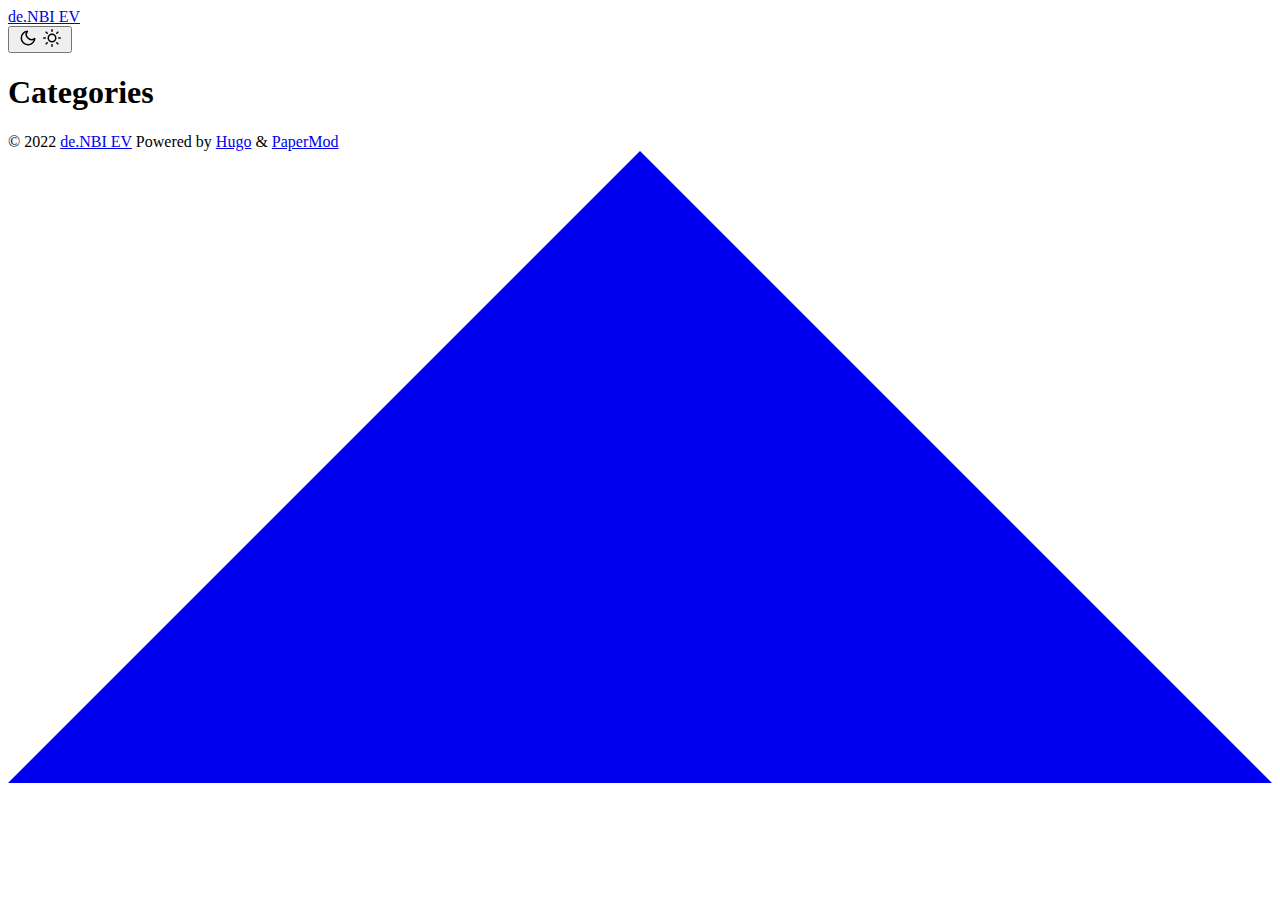
==== categories/index.html @ 7b1a4161 "deploy: c8702cbea894265e0d62dcf528420e3928161807" ====
<!doctype html><html lang=en dir=auto><head><meta charset=utf-8><meta http-equiv=x-ua-compatible content="IE=edge"><meta name=viewport content="width=device-width,initial-scale=1,shrink-to-fit=no"><meta name=robots content="index, follow"><title>Categories | de.NBI EV</title><meta name=keywords content><meta name=description content><meta name=author content><link rel=canonical href=http://denbi-ev.de/categories/><link crossorigin=anonymous href=/assets/css/stylesheet.bc1149f4a72aa4858d3a9f71462f75e5884ffe8073ea9d6d5761d5663d651e20.css integrity="sha256-vBFJ9KcqpIWNOp9xRi915YhP/oBz6p1tV2HVZj1lHiA=" rel="preload stylesheet" as=style><link rel=icon href=http://denbi-ev.de/favicon.ico><link rel=icon type=image/png sizes=16x16 href=http://denbi-ev.de/favicon-16x16.png><link rel=icon type=image/png sizes=32x32 href=http://denbi-ev.de/favicon-32x32.png><link rel=apple-touch-icon href=http://denbi-ev.de/apple-touch-icon.png><link rel=mask-icon href=http://denbi-ev.de/safari-pinned-tab.svg><meta name=theme-color content="#2e2e33"><meta name=msapplication-TileColor content="#2e2e33"><link rel=alternate type=application/rss+xml href=http://denbi-ev.de/categories/index.xml><noscript><style>#theme-toggle,.top-link{display:none}</style><style>@media(prefers-color-scheme:dark){:root{--theme:rgb(29, 30, 32);--entry:rgb(46, 46, 51);--primary:rgb(218, 218, 219);--secondary:rgb(155, 156, 157);--tertiary:rgb(65, 66, 68);--content:rgb(196, 196, 197);--hljs-bg:rgb(46, 46, 51);--code-bg:rgb(55, 56, 62);--border:rgb(51, 51, 51)}.list{background:var(--theme)}.list:not(.dark)::-webkit-scrollbar-track{background:0 0}.list:not(.dark)::-webkit-scrollbar-thumb{border-color:var(--theme)}}</style></noscript><meta property="og:title" content="Categories"><meta property="og:description" content><meta property="og:type" content="website"><meta property="og:url" content="http://denbi-ev.de/categories/"><meta name=twitter:card content="summary"><meta name=twitter:title content="Categories"><meta name=twitter:description content></head><body class=list id=top><script>localStorage.getItem("pref-theme")==="dark"?document.body.classList.add("dark"):localStorage.getItem("pref-theme")==="light"?document.body.classList.remove("dark"):window.matchMedia("(prefers-color-scheme: dark)").matches&&document.body.classList.add("dark")</script><header class=header><nav class=nav><div class=logo><a href=http://denbi-ev.de/ accesskey=h title="de.NBI EV (Alt + H)">de.NBI EV</a><div class=logo-switches><button id=theme-toggle accesskey=t title="(Alt + T)"><svg id="moon" xmlns="http://www.w3.org/2000/svg" width="24" height="18" viewBox="0 0 24 24" fill="none" stroke="currentcolor" stroke-width="2" stroke-linecap="round" stroke-linejoin="round"><path d="M21 12.79A9 9 0 1111.21 3 7 7 0 0021 12.79z"/></svg><svg id="sun" xmlns="http://www.w3.org/2000/svg" width="24" height="18" viewBox="0 0 24 24" fill="none" stroke="currentcolor" stroke-width="2" stroke-linecap="round" stroke-linejoin="round"><circle cx="12" cy="12" r="5"/><line x1="12" y1="1" x2="12" y2="3"/><line x1="12" y1="21" x2="12" y2="23"/><line x1="4.22" y1="4.22" x2="5.64" y2="5.64"/><line x1="18.36" y1="18.36" x2="19.78" y2="19.78"/><line x1="1" y1="12" x2="3" y2="12"/><line x1="21" y1="12" x2="23" y2="12"/><line x1="4.22" y1="19.78" x2="5.64" y2="18.36"/><line x1="18.36" y1="5.64" x2="19.78" y2="4.22"/></svg></button></div></div><ul id=menu></ul></nav></header><main class=main><header class=page-header><h1>Categories</h1></header><ul class=terms-tags></ul></main><footer class=footer><span>&copy; 2022 <a href=http://denbi-ev.de/>de.NBI EV</a></span>
<span>Powered by
<a href=https://gohugo.io/ rel="noopener noreferrer" target=_blank>Hugo</a> &
        <a href=https://github.com/adityatelange/hugo-PaperMod/ rel=noopener target=_blank>PaperMod</a></span></footer><a href=#top aria-label="go to top" title="Go to Top (Alt + G)" class=top-link id=top-link accesskey=g><svg xmlns="http://www.w3.org/2000/svg" viewBox="0 0 12 6" fill="currentcolor"><path d="M12 6H0l6-6z"/></svg></a><script>let menu=document.getElementById("menu");menu&&(menu.scrollLeft=localStorage.getItem("menu-scroll-position"),menu.onscroll=function(){localStorage.setItem("menu-scroll-position",menu.scrollLeft)}),document.querySelectorAll('a[href^="#"]').forEach(e=>{e.addEventListener("click",function(e){e.preventDefault();var t=this.getAttribute("href").substr(1);window.matchMedia("(prefers-reduced-motion: reduce)").matches?document.querySelector(`[id='${decodeURIComponent(t)}']`).scrollIntoView():document.querySelector(`[id='${decodeURIComponent(t)}']`).scrollIntoView({behavior:"smooth"}),t==="top"?history.replaceState(null,null," "):history.pushState(null,null,`#${t}`)})})</script><script>var mybutton=document.getElementById("top-link");window.onscroll=function(){document.body.scrollTop>800||document.documentElement.scrollTop>800?(mybutton.style.visibility="visible",mybutton.style.opacity="1"):(mybutton.style.visibility="hidden",mybutton.style.opacity="0")}</script><script>document.getElementById("theme-toggle").addEventListener("click",()=>{document.body.className.includes("dark")?(document.body.classList.remove("dark"),localStorage.setItem("pref-theme","light")):(document.body.classList.add("dark"),localStorage.setItem("pref-theme","dark"))})</script></body></html>
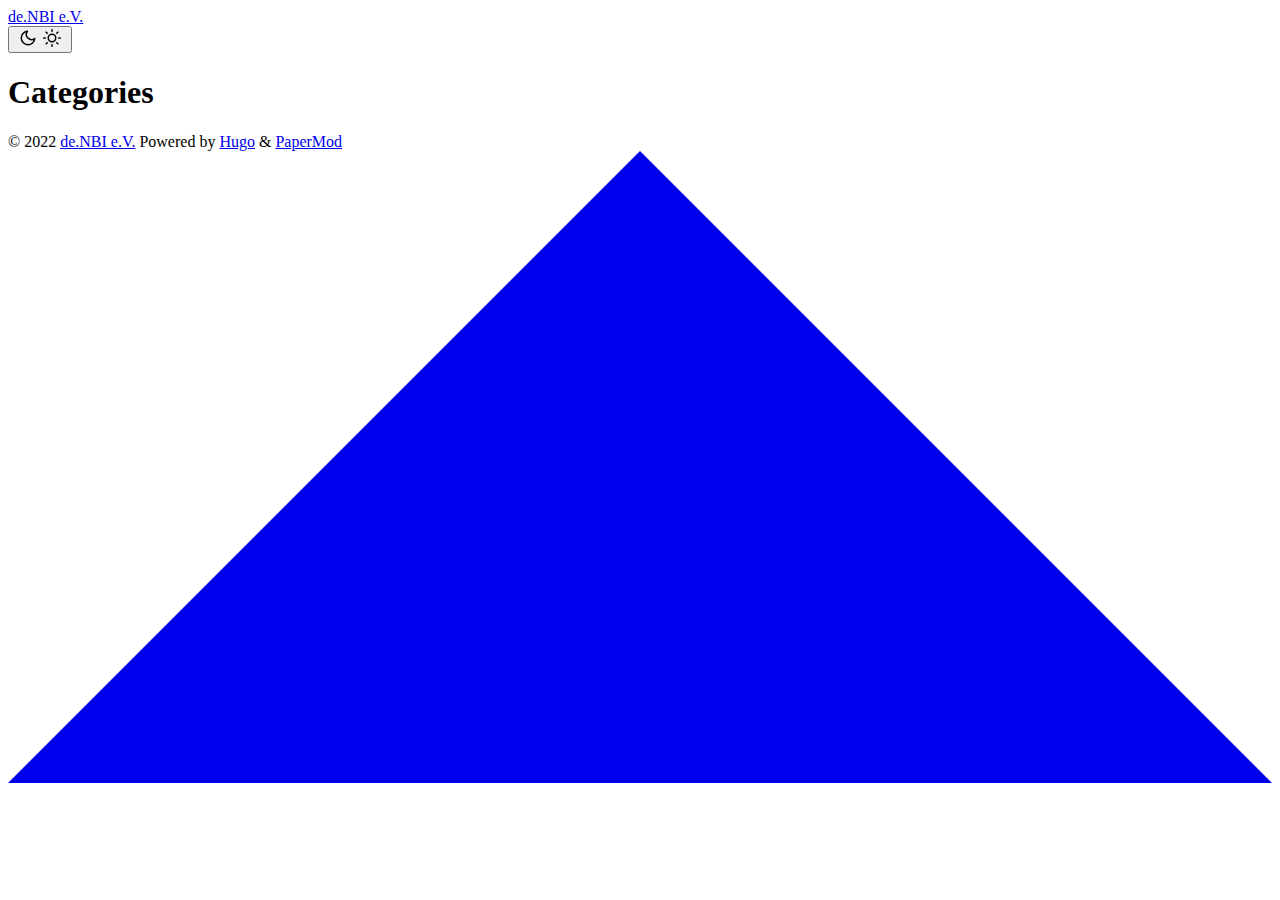
==== commit ad659902: "deploy: 12dae4ea806ce3cb9855282fcb131486bf85c5cb" ====
--- a/categories/index.html
+++ b/categories/index.html
@@ -1,4 +1,4 @@
-<!doctype html><html lang=en dir=auto><head><meta charset=utf-8><meta http-equiv=x-ua-compatible content="IE=edge"><meta name=viewport content="width=device-width,initial-scale=1,shrink-to-fit=no"><meta name=robots content="index, follow"><title>Categories | de.NBI EV</title><meta name=keywords content><meta name=description content><meta name=author content><link rel=canonical href=http://denbi-ev.de/categories/><link crossorigin=anonymous href=/assets/css/stylesheet.bc1149f4a72aa4858d3a9f71462f75e5884ffe8073ea9d6d5761d5663d651e20.css integrity="sha256-vBFJ9KcqpIWNOp9xRi915YhP/oBz6p1tV2HVZj1lHiA=" rel="preload stylesheet" as=style><link rel=icon href=http://denbi-ev.de/favicon.ico><link rel=icon type=image/png sizes=16x16 href=http://denbi-ev.de/favicon-16x16.png><link rel=icon type=image/png sizes=32x32 href=http://denbi-ev.de/favicon-32x32.png><link rel=apple-touch-icon href=http://denbi-ev.de/apple-touch-icon.png><link rel=mask-icon href=http://denbi-ev.de/safari-pinned-tab.svg><meta name=theme-color content="#2e2e33"><meta name=msapplication-TileColor content="#2e2e33"><link rel=alternate type=application/rss+xml href=http://denbi-ev.de/categories/index.xml><noscript><style>#theme-toggle,.top-link{display:none}</style><style>@media(prefers-color-scheme:dark){:root{--theme:rgb(29, 30, 32);--entry:rgb(46, 46, 51);--primary:rgb(218, 218, 219);--secondary:rgb(155, 156, 157);--tertiary:rgb(65, 66, 68);--content:rgb(196, 196, 197);--hljs-bg:rgb(46, 46, 51);--code-bg:rgb(55, 56, 62);--border:rgb(51, 51, 51)}.list{background:var(--theme)}.list:not(.dark)::-webkit-scrollbar-track{background:0 0}.list:not(.dark)::-webkit-scrollbar-thumb{border-color:var(--theme)}}</style></noscript><meta property="og:title" content="Categories"><meta property="og:description" content><meta property="og:type" content="website"><meta property="og:url" content="http://denbi-ev.de/categories/"><meta name=twitter:card content="summary"><meta name=twitter:title content="Categories"><meta name=twitter:description content></head><body class=list id=top><script>localStorage.getItem("pref-theme")==="dark"?document.body.classList.add("dark"):localStorage.getItem("pref-theme")==="light"?document.body.classList.remove("dark"):window.matchMedia("(prefers-color-scheme: dark)").matches&&document.body.classList.add("dark")</script><header class=header><nav class=nav><div class=logo><a href=http://denbi-ev.de/ accesskey=h title="de.NBI EV (Alt + H)">de.NBI EV</a><div class=logo-switches><button id=theme-toggle accesskey=t title="(Alt + T)"><svg id="moon" xmlns="http://www.w3.org/2000/svg" width="24" height="18" viewBox="0 0 24 24" fill="none" stroke="currentcolor" stroke-width="2" stroke-linecap="round" stroke-linejoin="round"><path d="M21 12.79A9 9 0 1111.21 3 7 7 0 0021 12.79z"/></svg><svg id="sun" xmlns="http://www.w3.org/2000/svg" width="24" height="18" viewBox="0 0 24 24" fill="none" stroke="currentcolor" stroke-width="2" stroke-linecap="round" stroke-linejoin="round"><circle cx="12" cy="12" r="5"/><line x1="12" y1="1" x2="12" y2="3"/><line x1="12" y1="21" x2="12" y2="23"/><line x1="4.22" y1="4.22" x2="5.64" y2="5.64"/><line x1="18.36" y1="18.36" x2="19.78" y2="19.78"/><line x1="1" y1="12" x2="3" y2="12"/><line x1="21" y1="12" x2="23" y2="12"/><line x1="4.22" y1="19.78" x2="5.64" y2="18.36"/><line x1="18.36" y1="5.64" x2="19.78" y2="4.22"/></svg></button></div></div><ul id=menu></ul></nav></header><main class=main><header class=page-header><h1>Categories</h1></header><ul class=terms-tags></ul></main><footer class=footer><span>&copy; 2022 <a href=http://denbi-ev.de/>de.NBI EV</a></span>
+<!doctype html><html lang=en dir=auto><head><meta charset=utf-8><meta http-equiv=x-ua-compatible content="IE=edge"><meta name=viewport content="width=device-width,initial-scale=1,shrink-to-fit=no"><meta name=robots content="index, follow"><title>Categories | de.NBI e.V.</title><meta name=keywords content><meta name=description content><meta name=author content><link rel=canonical href=http://denbi-ev.de/categories/><link crossorigin=anonymous href=/assets/css/stylesheet.bc1149f4a72aa4858d3a9f71462f75e5884ffe8073ea9d6d5761d5663d651e20.css integrity="sha256-vBFJ9KcqpIWNOp9xRi915YhP/oBz6p1tV2HVZj1lHiA=" rel="preload stylesheet" as=style><link rel=icon href=http://denbi-ev.de/favicon.ico><link rel=icon type=image/png sizes=16x16 href=http://denbi-ev.de/favicon-16x16.png><link rel=icon type=image/png sizes=32x32 href=http://denbi-ev.de/favicon-32x32.png><link rel=apple-touch-icon href=http://denbi-ev.de/apple-touch-icon.png><link rel=mask-icon href=http://denbi-ev.de/safari-pinned-tab.svg><meta name=theme-color content="#2e2e33"><meta name=msapplication-TileColor content="#2e2e33"><link rel=alternate type=application/rss+xml href=http://denbi-ev.de/categories/index.xml><noscript><style>#theme-toggle,.top-link{display:none}</style><style>@media(prefers-color-scheme:dark){:root{--theme:rgb(29, 30, 32);--entry:rgb(46, 46, 51);--primary:rgb(218, 218, 219);--secondary:rgb(155, 156, 157);--tertiary:rgb(65, 66, 68);--content:rgb(196, 196, 197);--hljs-bg:rgb(46, 46, 51);--code-bg:rgb(55, 56, 62);--border:rgb(51, 51, 51)}.list{background:var(--theme)}.list:not(.dark)::-webkit-scrollbar-track{background:0 0}.list:not(.dark)::-webkit-scrollbar-thumb{border-color:var(--theme)}}</style></noscript><meta property="og:title" content="Categories"><meta property="og:description" content><meta property="og:type" content="website"><meta property="og:url" content="http://denbi-ev.de/categories/"><meta name=twitter:card content="summary"><meta name=twitter:title content="Categories"><meta name=twitter:description content></head><body class=list id=top><script>localStorage.getItem("pref-theme")==="dark"?document.body.classList.add("dark"):localStorage.getItem("pref-theme")==="light"?document.body.classList.remove("dark"):window.matchMedia("(prefers-color-scheme: dark)").matches&&document.body.classList.add("dark")</script><header class=header><nav class=nav><div class=logo><a href=http://denbi-ev.de/ accesskey=h title="de.NBI e.V. (Alt + H)">de.NBI e.V.</a><div class=logo-switches><button id=theme-toggle accesskey=t title="(Alt + T)"><svg id="moon" xmlns="http://www.w3.org/2000/svg" width="24" height="18" viewBox="0 0 24 24" fill="none" stroke="currentcolor" stroke-width="2" stroke-linecap="round" stroke-linejoin="round"><path d="M21 12.79A9 9 0 1111.21 3 7 7 0 0021 12.79z"/></svg><svg id="sun" xmlns="http://www.w3.org/2000/svg" width="24" height="18" viewBox="0 0 24 24" fill="none" stroke="currentcolor" stroke-width="2" stroke-linecap="round" stroke-linejoin="round"><circle cx="12" cy="12" r="5"/><line x1="12" y1="1" x2="12" y2="3"/><line x1="12" y1="21" x2="12" y2="23"/><line x1="4.22" y1="4.22" x2="5.64" y2="5.64"/><line x1="18.36" y1="18.36" x2="19.78" y2="19.78"/><line x1="1" y1="12" x2="3" y2="12"/><line x1="21" y1="12" x2="23" y2="12"/><line x1="4.22" y1="19.78" x2="5.64" y2="18.36"/><line x1="18.36" y1="5.64" x2="19.78" y2="4.22"/></svg></button></div></div><ul id=menu></ul></nav></header><main class=main><header class=page-header><h1>Categories</h1></header><ul class=terms-tags></ul></main><footer class=footer><span>&copy; 2022 <a href=http://denbi-ev.de/>de.NBI e.V.</a></span>
 <span>Powered by
 <a href=https://gohugo.io/ rel="noopener noreferrer" target=_blank>Hugo</a> &
         <a href=https://github.com/adityatelange/hugo-PaperMod/ rel=noopener target=_blank>PaperMod</a></span></footer><a href=#top aria-label="go to top" title="Go to Top (Alt + G)" class=top-link id=top-link accesskey=g><svg xmlns="http://www.w3.org/2000/svg" viewBox="0 0 12 6" fill="currentcolor"><path d="M12 6H0l6-6z"/></svg></a><script>let menu=document.getElementById("menu");menu&&(menu.scrollLeft=localStorage.getItem("menu-scroll-position"),menu.onscroll=function(){localStorage.setItem("menu-scroll-position",menu.scrollLeft)}),document.querySelectorAll('a[href^="#"]').forEach(e=>{e.addEventListener("click",function(e){e.preventDefault();var t=this.getAttribute("href").substr(1);window.matchMedia("(prefers-reduced-motion: reduce)").matches?document.querySelector(`[id='${decodeURIComponent(t)}']`).scrollIntoView():document.querySelector(`[id='${decodeURIComponent(t)}']`).scrollIntoView({behavior:"smooth"}),t==="top"?history.replaceState(null,null," "):history.pushState(null,null,`#${t}`)})})</script><script>var mybutton=document.getElementById("top-link");window.onscroll=function(){document.body.scrollTop>800||document.documentElement.scrollTop>800?(mybutton.style.visibility="visible",mybutton.style.opacity="1"):(mybutton.style.visibility="hidden",mybutton.style.opacity="0")}</script><script>document.getElementById("theme-toggle").addEventListener("click",()=>{document.body.className.includes("dark")?(document.body.classList.remove("dark"),localStorage.setItem("pref-theme","light")):(document.body.classList.add("dark"),localStorage.setItem("pref-theme","dark"))})</script></body></html>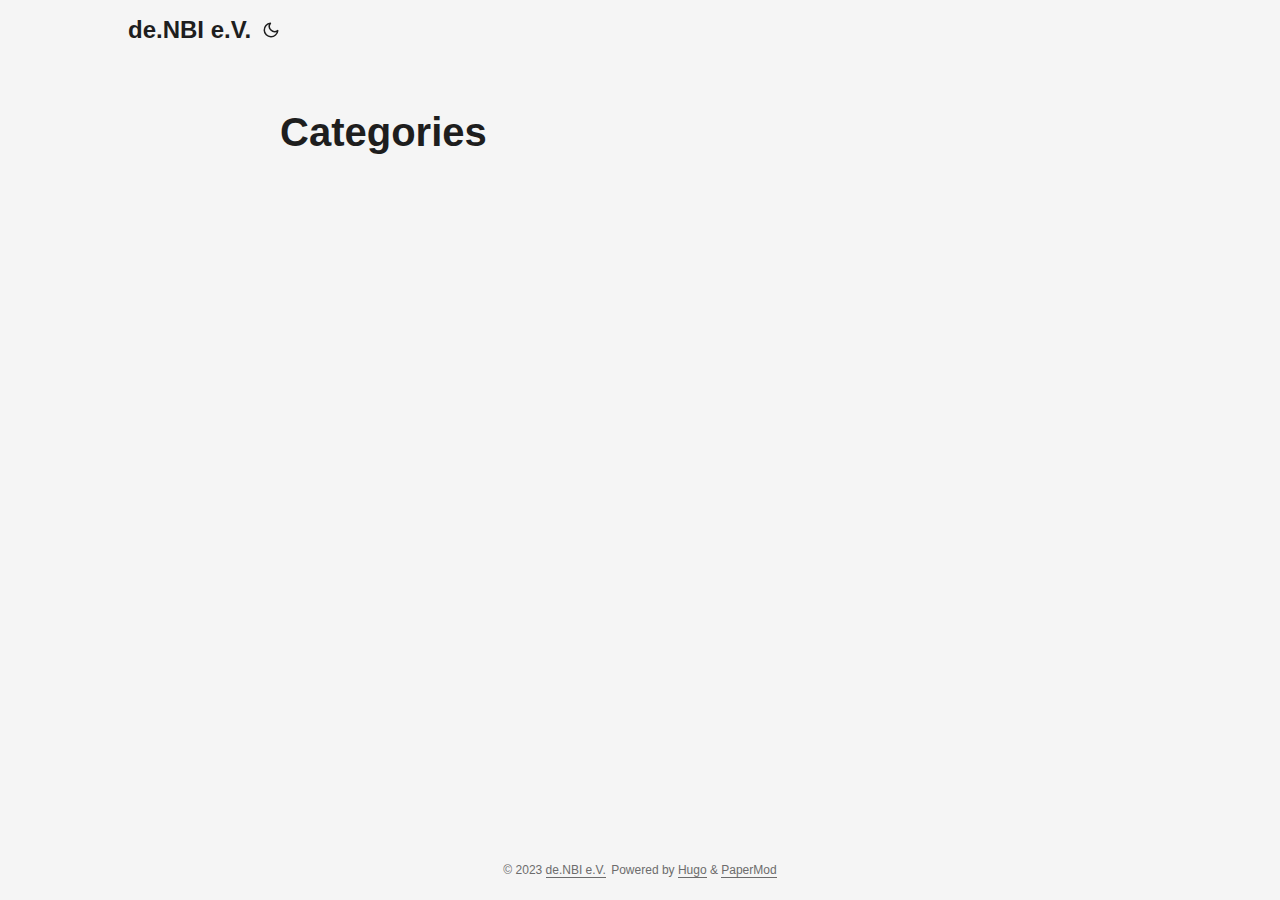
==== commit 9db692de: "deploy: c2d40c3b99a45cc257e8c6809ac8caaa4b7e1d2b" ====
--- a/categories/index.html
+++ b/categories/index.html
@@ -1,4 +1,4 @@
-<!doctype html><html lang=en dir=auto><head><meta charset=utf-8><meta http-equiv=x-ua-compatible content="IE=edge"><meta name=viewport content="width=device-width,initial-scale=1,shrink-to-fit=no"><meta name=robots content="index, follow"><title>Categories | de.NBI e.V.</title><meta name=keywords content><meta name=description content><meta name=author content><link rel=canonical href=http://denbi-ev.de/categories/><link crossorigin=anonymous href=/assets/css/stylesheet.bc1149f4a72aa4858d3a9f71462f75e5884ffe8073ea9d6d5761d5663d651e20.css integrity="sha256-vBFJ9KcqpIWNOp9xRi915YhP/oBz6p1tV2HVZj1lHiA=" rel="preload stylesheet" as=style><link rel=icon href=http://denbi-ev.de/favicon.ico><link rel=icon type=image/png sizes=16x16 href=http://denbi-ev.de/favicon-16x16.png><link rel=icon type=image/png sizes=32x32 href=http://denbi-ev.de/favicon-32x32.png><link rel=apple-touch-icon href=http://denbi-ev.de/apple-touch-icon.png><link rel=mask-icon href=http://denbi-ev.de/safari-pinned-tab.svg><meta name=theme-color content="#2e2e33"><meta name=msapplication-TileColor content="#2e2e33"><link rel=alternate type=application/rss+xml href=http://denbi-ev.de/categories/index.xml><noscript><style>#theme-toggle,.top-link{display:none}</style><style>@media(prefers-color-scheme:dark){:root{--theme:rgb(29, 30, 32);--entry:rgb(46, 46, 51);--primary:rgb(218, 218, 219);--secondary:rgb(155, 156, 157);--tertiary:rgb(65, 66, 68);--content:rgb(196, 196, 197);--hljs-bg:rgb(46, 46, 51);--code-bg:rgb(55, 56, 62);--border:rgb(51, 51, 51)}.list{background:var(--theme)}.list:not(.dark)::-webkit-scrollbar-track{background:0 0}.list:not(.dark)::-webkit-scrollbar-thumb{border-color:var(--theme)}}</style></noscript><meta property="og:title" content="Categories"><meta property="og:description" content><meta property="og:type" content="website"><meta property="og:url" content="http://denbi-ev.de/categories/"><meta name=twitter:card content="summary"><meta name=twitter:title content="Categories"><meta name=twitter:description content></head><body class=list id=top><script>localStorage.getItem("pref-theme")==="dark"?document.body.classList.add("dark"):localStorage.getItem("pref-theme")==="light"?document.body.classList.remove("dark"):window.matchMedia("(prefers-color-scheme: dark)").matches&&document.body.classList.add("dark")</script><header class=header><nav class=nav><div class=logo><a href=http://denbi-ev.de/ accesskey=h title="de.NBI e.V. (Alt + H)">de.NBI e.V.</a><div class=logo-switches><button id=theme-toggle accesskey=t title="(Alt + T)"><svg id="moon" xmlns="http://www.w3.org/2000/svg" width="24" height="18" viewBox="0 0 24 24" fill="none" stroke="currentcolor" stroke-width="2" stroke-linecap="round" stroke-linejoin="round"><path d="M21 12.79A9 9 0 1111.21 3 7 7 0 0021 12.79z"/></svg><svg id="sun" xmlns="http://www.w3.org/2000/svg" width="24" height="18" viewBox="0 0 24 24" fill="none" stroke="currentcolor" stroke-width="2" stroke-linecap="round" stroke-linejoin="round"><circle cx="12" cy="12" r="5"/><line x1="12" y1="1" x2="12" y2="3"/><line x1="12" y1="21" x2="12" y2="23"/><line x1="4.22" y1="4.22" x2="5.64" y2="5.64"/><line x1="18.36" y1="18.36" x2="19.78" y2="19.78"/><line x1="1" y1="12" x2="3" y2="12"/><line x1="21" y1="12" x2="23" y2="12"/><line x1="4.22" y1="19.78" x2="5.64" y2="18.36"/><line x1="18.36" y1="5.64" x2="19.78" y2="4.22"/></svg></button></div></div><ul id=menu></ul></nav></header><main class=main><header class=page-header><h1>Categories</h1></header><ul class=terms-tags></ul></main><footer class=footer><span>&copy; 2022 <a href=http://denbi-ev.de/>de.NBI e.V.</a></span>
+<!doctype html><html lang=en dir=auto><head><meta charset=utf-8><meta http-equiv=x-ua-compatible content="IE=edge"><meta name=viewport content="width=device-width,initial-scale=1,shrink-to-fit=no"><meta name=robots content="index, follow"><title>Categories | de.NBI e.V.</title><meta name=keywords content><meta name=description content><meta name=author content><link rel=canonical href=http://denbi-ev.de/categories/><link crossorigin=anonymous href=/assets/css/stylesheet.bccfefac377bc340f06c260aed1bddf49a4354816d7c570d6aac75a997986c95.css integrity="sha256-vM/vrDd7w0DwbCYK7Rvd9JpDVIFtfFcNaqx1qZeYbJU=" rel="preload stylesheet" as=style><link rel=icon href=http://denbi-ev.de/favicon.ico><link rel=icon type=image/png sizes=16x16 href=http://denbi-ev.de/favicon-16x16.png><link rel=icon type=image/png sizes=32x32 href=http://denbi-ev.de/favicon-32x32.png><link rel=apple-touch-icon href=http://denbi-ev.de/apple-touch-icon.png><link rel=mask-icon href=http://denbi-ev.de/safari-pinned-tab.svg><meta name=theme-color content="#2e2e33"><meta name=msapplication-TileColor content="#2e2e33"><link rel=alternate type=application/rss+xml href=http://denbi-ev.de/categories/index.xml><noscript><style>#theme-toggle,.top-link{display:none}</style><style>@media(prefers-color-scheme:dark){:root{--theme:rgb(29, 30, 32);--entry:rgb(46, 46, 51);--primary:rgb(218, 218, 219);--secondary:rgb(155, 156, 157);--tertiary:rgb(65, 66, 68);--content:rgb(196, 196, 197);--hljs-bg:rgb(46, 46, 51);--code-bg:rgb(55, 56, 62);--border:rgb(51, 51, 51)}.list{background:var(--theme)}.list:not(.dark)::-webkit-scrollbar-track{background:0 0}.list:not(.dark)::-webkit-scrollbar-thumb{border-color:var(--theme)}}</style></noscript><meta property="og:title" content="Categories"><meta property="og:description" content><meta property="og:type" content="website"><meta property="og:url" content="http://denbi-ev.de/categories/"><meta name=twitter:card content="summary"><meta name=twitter:title content="Categories"><meta name=twitter:description content></head><body class=list id=top><script>localStorage.getItem("pref-theme")==="dark"?document.body.classList.add("dark"):localStorage.getItem("pref-theme")==="light"?document.body.classList.remove("dark"):window.matchMedia("(prefers-color-scheme: dark)").matches&&document.body.classList.add("dark")</script><header class=header><nav class=nav><div class=logo><a href=http://denbi-ev.de/ accesskey=h title="de.NBI e.V. (Alt + H)">de.NBI e.V.</a><div class=logo-switches><button id=theme-toggle accesskey=t title="(Alt + T)"><svg id="moon" xmlns="http://www.w3.org/2000/svg" width="24" height="18" viewBox="0 0 24 24" fill="none" stroke="currentcolor" stroke-width="2" stroke-linecap="round" stroke-linejoin="round"><path d="M21 12.79A9 9 0 1111.21 3 7 7 0 0021 12.79z"/></svg><svg id="sun" xmlns="http://www.w3.org/2000/svg" width="24" height="18" viewBox="0 0 24 24" fill="none" stroke="currentcolor" stroke-width="2" stroke-linecap="round" stroke-linejoin="round"><circle cx="12" cy="12" r="5"/><line x1="12" y1="1" x2="12" y2="3"/><line x1="12" y1="21" x2="12" y2="23"/><line x1="4.22" y1="4.22" x2="5.64" y2="5.64"/><line x1="18.36" y1="18.36" x2="19.78" y2="19.78"/><line x1="1" y1="12" x2="3" y2="12"/><line x1="21" y1="12" x2="23" y2="12"/><line x1="4.22" y1="19.78" x2="5.64" y2="18.36"/><line x1="18.36" y1="5.64" x2="19.78" y2="4.22"/></svg></button></div></div><ul id=menu></ul></nav></header><main class=main><header class=page-header><h1>Categories</h1></header><ul class=terms-tags></ul></main><footer class=footer><span>&copy; 2023 <a href=http://denbi-ev.de/>de.NBI e.V.</a></span>
 <span>Powered by
 <a href=https://gohugo.io/ rel="noopener noreferrer" target=_blank>Hugo</a> &
         <a href=https://github.com/adityatelange/hugo-PaperMod/ rel=noopener target=_blank>PaperMod</a></span></footer><a href=#top aria-label="go to top" title="Go to Top (Alt + G)" class=top-link id=top-link accesskey=g><svg xmlns="http://www.w3.org/2000/svg" viewBox="0 0 12 6" fill="currentcolor"><path d="M12 6H0l6-6z"/></svg></a><script>let menu=document.getElementById("menu");menu&&(menu.scrollLeft=localStorage.getItem("menu-scroll-position"),menu.onscroll=function(){localStorage.setItem("menu-scroll-position",menu.scrollLeft)}),document.querySelectorAll('a[href^="#"]').forEach(e=>{e.addEventListener("click",function(e){e.preventDefault();var t=this.getAttribute("href").substr(1);window.matchMedia("(prefers-reduced-motion: reduce)").matches?document.querySelector(`[id='${decodeURIComponent(t)}']`).scrollIntoView():document.querySelector(`[id='${decodeURIComponent(t)}']`).scrollIntoView({behavior:"smooth"}),t==="top"?history.replaceState(null,null," "):history.pushState(null,null,`#${t}`)})})</script><script>var mybutton=document.getElementById("top-link");window.onscroll=function(){document.body.scrollTop>800||document.documentElement.scrollTop>800?(mybutton.style.visibility="visible",mybutton.style.opacity="1"):(mybutton.style.visibility="hidden",mybutton.style.opacity="0")}</script><script>document.getElementById("theme-toggle").addEventListener("click",()=>{document.body.className.includes("dark")?(document.body.classList.remove("dark"),localStorage.setItem("pref-theme","light")):(document.body.classList.add("dark"),localStorage.setItem("pref-theme","dark"))})</script></body></html>